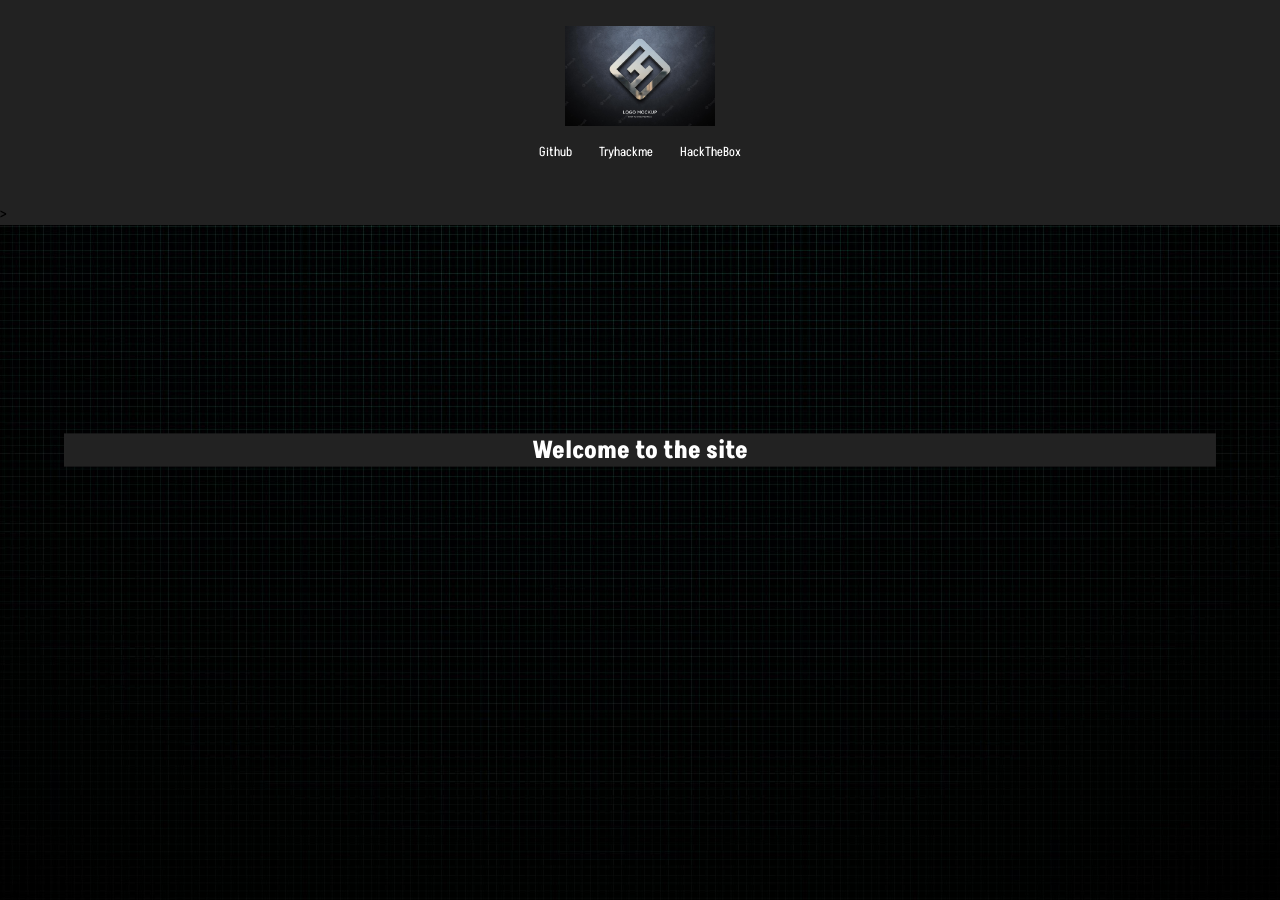
==== index.html @ 574c293b "Update index.html" ====
<!DOCTYPE html>
<html>
<head>
	<meta charset="utf-8">
	<meta name="viewport" content="width=device-width, initial-scale=1">
	<title>Foolishviper's site </title>
	<link rel="stylesheet" href="style.css">

	<link rel="preconnect" href="https://fonts.googleapis.com">
<link rel="preconnect" href="https://fonts.gstatic.com" crossorigin>
<link href="https://fonts.googleapis.com/css2?family=Akshar:wght@300;500&display=swap" rel="stylesheet">
</head>
<body>
	<section class="header">
		<nav>
			<a href="index.html"><img src="1.jpg"></a>
			<div class="nav-links">
				<ul>
		    <li><a href="https://github.com/foolishviper">Github</a></li>
	            <li><a href="https://tryhackme.com/p/quantumtunnel">Tryhackme</a></li>
	            <li><a href="https://app.hackthebox.com/profile/overview">HackTheBox</a></li> 	
				</ul>				
			</div>
		</nav>
	<div class="text-box"> 
		<h1>Welcome to the site </h1>
	</div>	
	<div class="Routerspace>
		<img src="RouterSpace.png" alt="Routerspace" < a href="Routerspace.pdf" Routerspace Walkthrough </a>>
	</div>

	</div>
	</section>
</body>
</html>
---- style.css ----
*{
	margin: 0; 
	padding: 0;
	font-family: 'Akshar', sans-serif;
	overflow: hidden;
	justify-content: center;
	align-items: center;
	flex-direction: column;
	background: #222;
}
.header{
	display: block;
	min-height: 100vh;
	width: 100%;
	background-image: url('2416004.jpg');
	background-size: cover;
	background-position: center;
	position: relative;

}
nav{
	display: flex;
	padding: 2% 6%;
	justify-content: space-between;
	align-items: center;
}
nav img{
	width: 150px;
}

.nav-links{
	flex: 1;
	text-align: right;
	
}
.nav-links ul li{
	list-style: none;
	display: inline-block;
	padding: 8px 12px;
	position: relative;
}
.nav-links ul li a {
	color: #fff;
	text-decoration: none;
	font-size: 13px;
}
.nav-links ul li::after{
	content: '';
	width: 0%;
	height: 2px;
	background: #f44336;
	display: block;
	margin: auto;
	transition: 0.5s;
}
.nav-links ul li:hover::after{
	width: 100%;
}
.text-box{
	width: 90%;
	color: #fff;
	position: absolute;
	top: 50%;
	left: 50%;
	transform: translate(-50%,-50%);
	text-align: center;
}
.Routerspace {
	width: 1%;
	height: 5%;
}
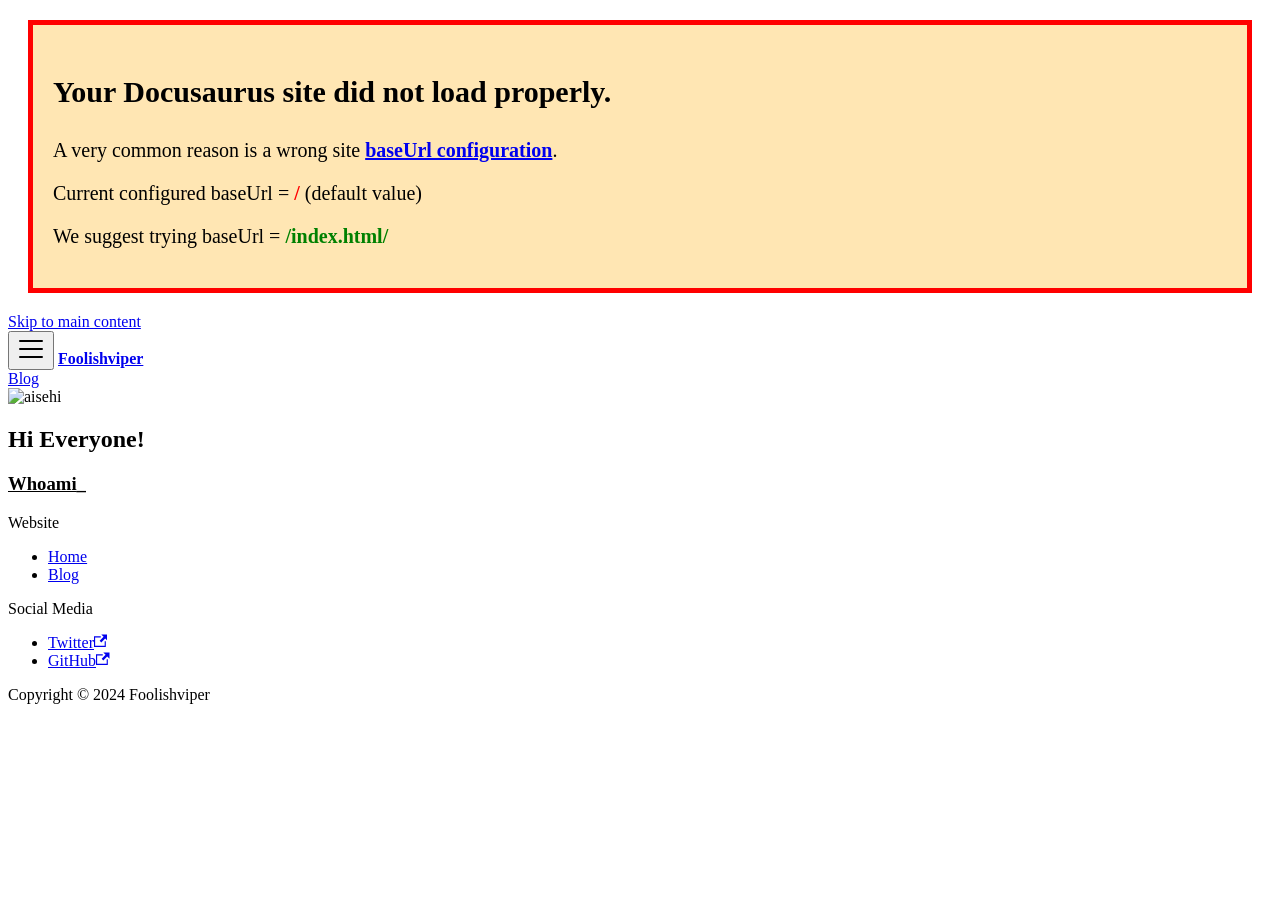
==== commit d7ea32d1: "Create index.html" ====
--- a/index.html
+++ b/index.html
@@ -1,35 +1,110 @@
 <!DOCTYPE html>
-<html>
+<html lang="en" dir="ltr" class="plugin-pages plugin-id-default" data-has-hydrated="false">
 <head>
-	<meta charset="utf-8">
-	<meta name="viewport" content="width=device-width, initial-scale=1">
-	<title>Foolishviper's site </title>
-	<link rel="stylesheet" href="style.css">
+<meta charset="UTF-8">
+<meta name="generator" content="Docusaurus v3.1.1">
+<title data-rh="true">Home | Foolishviper</title>
+<meta data-rh="true" name="viewport" content="width=device-width,initial-scale=1">
+<meta data-rh="true" name="twitter:card" content="summary_large_image">
+<meta data-rh="true" property="og:url" content="https://foolishviper.github.io/">
+<meta data-rh="true" property="og:locale" content="en">
+<meta data-rh="true" name="docusaurus_locale" content="en">
+<meta data-rh="true" name="docusaurus_tag" content="default">
+<meta data-rh="true" name="docsearch:language" content="en">
+<meta data-rh="true" name="docsearch:docusaurus_tag" content="default">
+<meta data-rh="true" property="og:title" content="Home | Foolishviper">
+<link data-rh="true" rel="icon" href="/favicon.ico">
+<link data-rh="true" rel="canonical" href="https://foolishviper.github.io">
+<link data-rh="true" rel="alternate" href="https://foolishviper.github.io/" hreflang="en">
+<link data-rh="true" rel="alternate" href="https://foolishviper.github.io" hreflang="x-default">
+<script data-rh="true">function insertBanner(){var n=document.createElement("div");n.id="__docusaurus-base-url-issue-banner-container";n.innerHTML='\n<div id="__docusaurus-base-url-issue-banner" style="border: thick solid red; background-color: rgb(255, 230, 179); margin: 20px; padding: 20px; font-size: 20px;">\n   <p style="font-weight: bold; font-size: 30px;">Your Docusaurus site did not load properly.</p>\n   <p>A very common reason is a wrong site <a href="https://docusaurus.io/docs/docusaurus.config.js/#baseUrl" style="font-weight: bold;">baseUrl configuration</a>.</p>\n   <p>Current configured baseUrl = <span style="font-weight: bold; color: red;">/</span>  (default value)</p>\n   <p>We suggest trying baseUrl = <span id="__docusaurus-base-url-issue-banner-suggestion-container" style="font-weight: bold; color: green;"></span></p>\n</div>\n',document.body.prepend(n);var e=document.getElementById("__docusaurus-base-url-issue-banner-suggestion-container"),s=window.location.pathname,o="/"===s.substr(-1)?s:s+"/";e.innerHTML=o}document.addEventListener("DOMContentLoaded",(function(){void 0===window.docusaurus&&insertBanner()}))</script><link rel="alternate" type="application/rss+xml" href="/blog/rss.xml" title="Foolishviper RSS Feed">
+<link rel="alternate" type="application/atom+xml" href="/blog/atom.xml" title="Foolishviper Atom Feed">
+<link rel="alternate" type="application/json" href="/blog/feed.json" title="Foolishviper JSON Feed">
+<link rel="icon" href="f.jpg">
+<link rel="manifest" href="/site.webmanifest">
+<meta name="theme-color" content="#ff5555">
+<meta name="twitter:card" content="@foolishviper">
+<meta name="twitter:description" content="Left blank until I get something cool to write">
+<meta name="twitter:image:src" content="/https://foolishviper.github.io/img/card_background.png">
+<link rel="stylesheet" href="/assets/css/styles.56c52e2d.css">
+<script src="/assets/js/runtime~main.2a64213a.js" defer="defer"></script>
+<script src="/assets/js/main.1bb27379.js" defer="defer"></script>
+<style>
+  .blinking-cursor {
+    animation: blink 1s infinite;
+  }
 
-	<link rel="preconnect" href="https://fonts.googleapis.com">
-<link rel="preconnect" href="https://fonts.gstatic.com" crossorigin>
-<link href="https://fonts.googleapis.com/css2?family=Akshar:wght@300;500&display=swap" rel="stylesheet">
+  @keyframes blink {
+    50% {
+      opacity: 0;
+    }
+  }
+</style>
 </head>
-<body>
-	<section class="header">
-		<nav>
-			<a href="index.html"><img src="1.jpg"></a>
-			<div class="nav-links">
-				<ul>
-		    <li><a href="https://github.com/foolishviper">Github</a></li>
-	            <li><a href="https://tryhackme.com/p/quantumtunnel">Tryhackme</a></li>
-	            <li><a href="https://app.hackthebox.com/profile/overview">HackTheBox</a></li> 	
-				</ul>				
-			</div>
-		</nav>
-	<div class="text-box"> 
-		<h1>Welcome to the site </h1>
-	</div>	
-	<div class="Routerspace>
-		<img src="RouterSpace.png" alt="Routerspace" < a href="Routerspace.pdf" Routerspace Walkthrough </a>>
-	</div>
-
-	</div>
-	</section>
+<body class="navigation-with-keyboard">
+<script>
+  !function(){function t(t){document.documentElement.setAttribute("data-theme",t)}var e=function(){try{return new URLSearchParams(window.location.search).get("docusaurus-theme")}catch(t){}}()||function(){try{return localStorage.getItem("theme")}catch(t){}}();t(null!==e?e:"dark")}(),function(){try{const c=new URLSearchParams(window.location.search).entries();for(var[t,e]of c)if(t.startsWith("docusaurus-data-")){var a=t.replace("docusaurus-data-","data-");document.documentElement.setAttribute(a,e)}}catch(t){}}()</script>
+<div id="__docusaurus">
+  <div role="region" aria-label="Skip to main content">
+    <a class="skipToContent_fXgn" href="#__docusaurus_skipToContent_fallback">Skip to main content</a>
+  </div>
+  <nav aria-label="Main" class="navbar navbar--fixed-top">
+    <div class="navbar__inner">
+      <div class="navbar__items">
+        <button aria-label="Toggle navigation bar" aria-expanded="false" class="navbar__toggle clean-btn" type="button">
+          <svg width="30" height="30" viewBox="0 0 30 30" aria-hidden="true">
+            <path stroke="currentColor" stroke-linecap="round" stroke-miterlimit="10" stroke-width="2" d="M4 7h22M4 15h22M4 23h22"></path>
+          </svg>
+        </button>
+        <a class="navbar__brand" href="/">
+          <b class="navbar__title text--truncate">Foolishviper</b>
+        </a>
+      </div>
+      <div class="navbar__items navbar__items--right">
+        <a class="navbar__item navbar__link" href="/blog">Blog</a>
+        <div class="navbarSearchContainer_Bca1"></div>
+      </div>
+    </div>
+    <div role="presentation" class="navbar-sidebar__backdrop"></div>
+  </nav>
+  <div id="__docusaurus_skipToContent_fallback" class="main-wrapper mainWrapper_z2l0">
+    <main>
+      <section class="me_EbIP">
+        <div class="info_B8iB">
+          <img class="avatar_lNHm" src="f.jpg" alt="aisehi">
+          <h1 class="title_GqtP">Hi Everyone!</h1>
+         <h3><a href= "/whoami"<span id="typeWriter" style="color:var(--ifm-color-primary)">Whoami<span class="blinking-cursor">_</span></span></a></h3>
+        </div>
+      </section>
+    </main>
+  </div>
+  <footer class="footer">
+    <div class="container container-fluid">
+      <div class="row footer__links">
+        <div class="col footer__col">
+          <div class="footer__title">Website</div>
+          <ul class="footer__items clean-list">
+            <li class="footer__item"><a class="footer__link-item" href="/">Home</a></li>
+            <li class="footer__item"><a class="footer__link-item" href="/blog">Blog</a></li>
+            </ul>
+        </div>
+        <div class="col footer__col">
+          <div class="footer__title">Social Media</div>
+          <ul class="footer__items clean-list">
+            <li class="footer__item">
+              <a target="_blank" rel="noopener noreferrer" class="footer__link-item" href="#">Twitter<svg width="13.5" height="13.5" aria-hidden="true" viewBox="0 0 24 24" class="iconExternalLink_nPIU"><path fill="currentColor" d="M21 13v10h-21v-19h12v2h-10v15h17v-8h2zm3-12h-10.988l4.035 4-6.977 7.07 2.828 2.828 6.977-7.07 4.125 4.172v-11z"></path></svg></a>
+            </li>
+            <li class="footer__item">
+              <a href="https://github.com/Foolishviper" target="_blank" rel="noopener noreferrer" class="footer__link-item">GitHub<svg width="13.5" height="13.5" aria-hidden="true" viewBox="0 0 24 24" class="iconExternalLink_nPIU"><path fill="currentColor" d="M21 13v10h-21v-19h12v2h-10v15h17v-8h2zm3-12h-10.988l4.035 4-6.977 7.07 2.828 2.828 6.977-7.07 4.125 4.172v-11z"></path></svg></a>
+            </li>
+          </ul>
+        </div>
+      </div>
+      <div class="footer__bottom text--center">
+        <div class="footer__copyright">Copyright © 2024 Foolishviper</div>
+      </div>
+    </div>
+  </footer>
+</div>
 </body>
 </html>
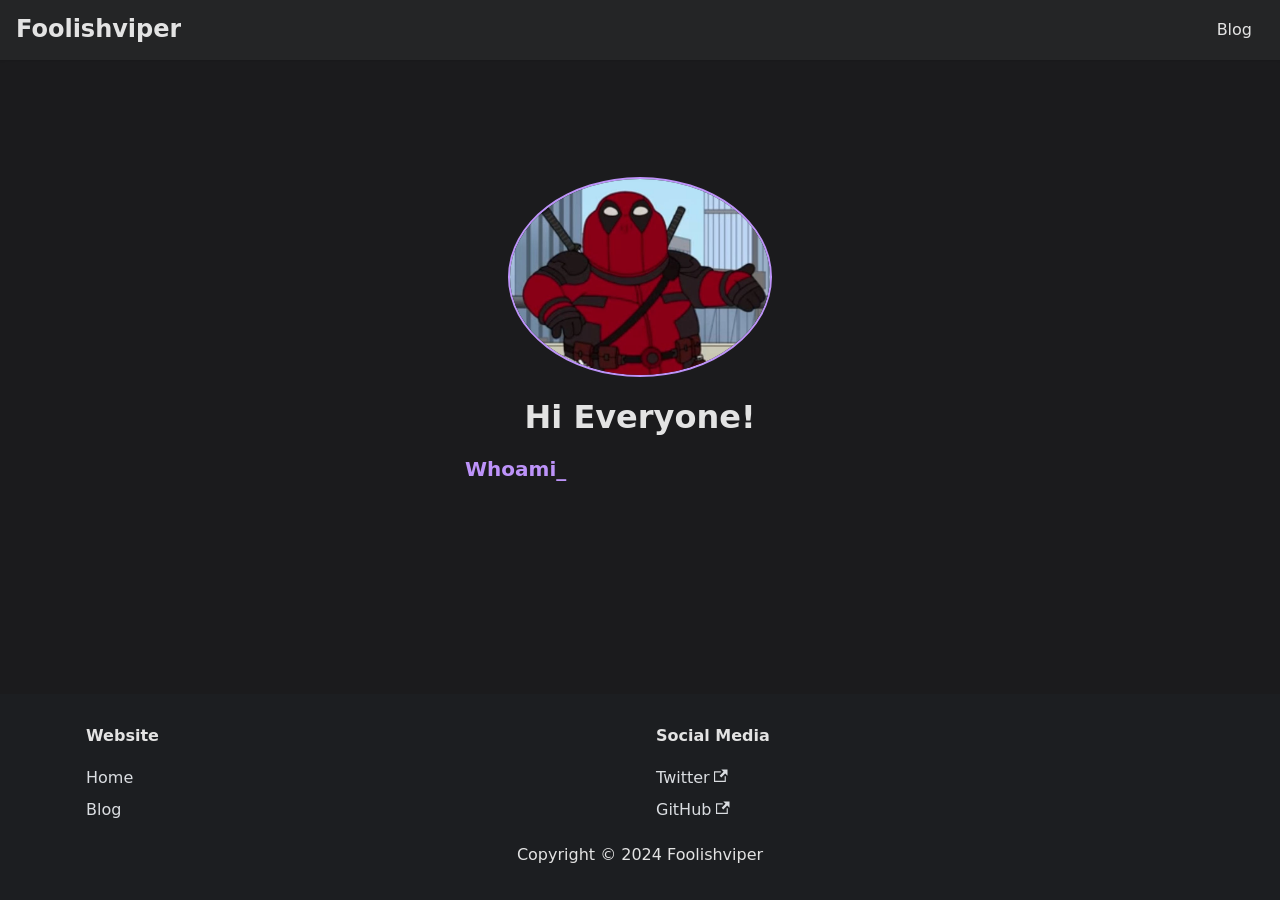
==== commit e9e7e2ae: "Update index.html" ====
--- a/index.html
+++ b/index.html
@@ -61,7 +61,7 @@
         </a>
       </div>
       <div class="navbar__items navbar__items--right">
-        <a class="navbar__item navbar__link" href="/blog">Blog</a>
+        <a class="navbar__item navbar__link" href="/blogs">Blog</a>
         <div class="navbarSearchContainer_Bca1"></div>
       </div>
     </div>
--- a/assets/css/styles.56c52e2d.css
+++ b/assets/css/styles.56c52e2d.css
@@ -0,0 +1 @@
+.col,.container{padding:0 var(--ifm-spacing-horizontal);width:100%}.markdown>h2,.markdown>h3,.markdown>h4,.markdown>h5,.markdown>h6{margin-bottom:calc(var(--ifm-heading-vertical-rhythm-bottom)*var(--ifm-leading))}.markdown li,body{word-wrap:break-word}body,ol ol,ol ul,ul ol,ul ul{margin:0}pre,table{overflow:auto}blockquote,pre{margin:0 0 var(--ifm-spacing-vertical)}.breadcrumbs__link,.button{transition-timing-function:var(--ifm-transition-timing-default)}.button,code{vertical-align:middle}.button--outline.button--active,.button--outline:active,.button--outline:hover,:root{--ifm-button-color:var(--ifm-font-color-base-inverse)}.menu__link:hover,a{transition:color var(--ifm-transition-fast) var(--ifm-transition-timing-default)}.navbar--dark,:root{--ifm-navbar-link-hover-color:var(--ifm-color-primary)}.menu,.navbar-sidebar{overflow-x:hidden}:root,html[data-theme=dark]{--ifm-color-emphasis-500:var(--ifm-color-gray-500)}.toggleButton_gllP,html{-webkit-tap-highlight-color:transparent}.clean-list,.containsTaskList_mC6p,.details_lb9f>summary,.dropdown__menu,.menu__list{list-style:none}:root{--ifm-color-scheme:light;--ifm-dark-value:10%;--ifm-darker-value:15%;--ifm-darkest-value:30%;--ifm-light-value:15%;--ifm-lighter-value:30%;--ifm-lightest-value:50%;--ifm-contrast-background-value:90%;--ifm-contrast-foreground-value:70%;--ifm-contrast-background-dark-value:70%;--ifm-contrast-foreground-dark-value:90%;--ifm-color-primary:#3578e5;--ifm-color-secondary:#ebedf0;--ifm-color-success:#00a400;--ifm-color-info:#54c7ec;--ifm-color-warning:#ffba00;--ifm-color-danger:#fa383e;--ifm-color-primary-dark:#306cce;--ifm-color-primary-darker:#2d66c3;--ifm-color-primary-darkest:#2554a0;--ifm-color-primary-light:#538ce9;--ifm-color-primary-lighter:#72a1ed;--ifm-color-primary-lightest:#9abcf2;--ifm-color-primary-contrast-background:#ebf2fc;--ifm-color-primary-contrast-foreground:#102445;--ifm-color-secondary-dark:#d4d5d8;--ifm-color-secondary-darker:#c8c9cc;--ifm-color-secondary-darkest:#a4a6a8;--ifm-color-secondary-light:#eef0f2;--ifm-color-secondary-lighter:#f1f2f5;--ifm-color-secondary-lightest:#f5f6f8;--ifm-color-secondary-contrast-background:#fdfdfe;--ifm-color-secondary-contrast-foreground:#474748;--ifm-color-success-dark:#009400;--ifm-color-success-darker:#008b00;--ifm-color-success-darkest:#007300;--ifm-color-success-light:#26b226;--ifm-color-success-lighter:#4dbf4d;--ifm-color-success-lightest:#80d280;--ifm-color-success-contrast-background:#e6f6e6;--ifm-color-success-contrast-foreground:#003100;--ifm-color-info-dark:#4cb3d4;--ifm-color-info-darker:#47a9c9;--ifm-color-info-darkest:#3b8ba5;--ifm-color-info-light:#6ecfef;--ifm-color-info-lighter:#87d8f2;--ifm-color-info-lightest:#aae3f6;--ifm-color-info-contrast-background:#eef9fd;--ifm-color-info-contrast-foreground:#193c47;--ifm-color-warning-dark:#e6a700;--ifm-color-warning-darker:#d99e00;--ifm-color-warning-darkest:#b38200;--ifm-color-warning-light:#ffc426;--ifm-color-warning-lighter:#ffcf4d;--ifm-color-warning-lightest:#ffdd80;--ifm-color-warning-contrast-background:#fff8e6;--ifm-color-warning-contrast-foreground:#4d3800;--ifm-color-danger-dark:#e13238;--ifm-color-danger-darker:#d53035;--ifm-color-danger-darkest:#af272b;--ifm-color-danger-light:#fb565b;--ifm-color-danger-lighter:#fb7478;--ifm-color-danger-lightest:#fd9c9f;--ifm-color-danger-contrast-background:#ffebec;--ifm-color-danger-contrast-foreground:#4b1113;--ifm-color-white:#fff;--ifm-color-black:#000;--ifm-color-gray-0:var(--ifm-color-white);--ifm-color-gray-100:#f5f6f7;--ifm-color-gray-200:#ebedf0;--ifm-color-gray-300:#dadde1;--ifm-color-gray-400:#ccd0d5;--ifm-color-gray-500:#bec3c9;--ifm-color-gray-600:#8d949e;--ifm-color-gray-700:#606770;--ifm-color-gray-800:#444950;--ifm-color-gray-900:#1c1e21;--ifm-color-gray-1000:var(--ifm-color-black);--ifm-color-emphasis-0:var(--ifm-color-gray-0);--ifm-color-emphasis-100:var(--ifm-color-gray-100);--ifm-color-emphasis-200:var(--ifm-color-gray-200);--ifm-color-emphasis-300:var(--ifm-color-gray-300);--ifm-color-emphasis-400:var(--ifm-color-gray-400);--ifm-color-emphasis-600:var(--ifm-color-gray-600);--ifm-color-emphasis-700:var(--ifm-color-gray-700);--ifm-color-emphasis-800:var(--ifm-color-gray-800);--ifm-color-emphasis-900:var(--ifm-color-gray-900);--ifm-color-emphasis-1000:var(--ifm-color-gray-1000);--ifm-color-content:var(--ifm-color-emphasis-900);--ifm-color-content-inverse:var(--ifm-color-emphasis-0);--ifm-color-content-secondary:#525860;--ifm-background-color:#0000;--ifm-background-surface-color:var(--ifm-color-content-inverse);--ifm-global-border-width:1px;--ifm-global-radius:0.4rem;--ifm-hover-overlay:#0000000d;--ifm-font-color-base:var(--ifm-color-content);--ifm-font-color-base-inverse:var(--ifm-color-content-inverse);--ifm-font-color-secondary:var(--ifm-color-content-secondary);--ifm-font-family-base:system-ui,-apple-system,Segoe UI,Roboto,Ubuntu,Cantarell,Noto Sans,sans-serif,BlinkMacSystemFont,"Segoe UI",Helvetica,Arial,sans-serif,"Apple Color Emoji","Segoe UI Emoji","Segoe UI Symbol";--ifm-font-family-monospace:SFMono-Regular,Menlo,Monaco,Consolas,"Liberation Mono","Courier New",monospace;--ifm-font-size-base:100%;--ifm-font-weight-light:300;--ifm-font-weight-normal:400;--ifm-font-weight-semibold:500;--ifm-font-weight-bold:700;--ifm-font-weight-base:var(--ifm-font-weight-normal);--ifm-line-height-base:1.65;--ifm-global-spacing:1rem;--ifm-spacing-vertical:var(--ifm-global-spacing);--ifm-spacing-horizontal:var(--ifm-global-spacing);--ifm-transition-fast:200ms;--ifm-transition-slow:400ms;--ifm-transition-timing-default:cubic-bezier(0.08,0.52,0.52,1);--ifm-global-shadow-lw:0 1px 2px 0 #0000001a;--ifm-global-shadow-md:0 5px 40px #0003;--ifm-global-shadow-tl:0 12px 28px 0 #0003,0 2px 4px 0 #0000001a;--ifm-z-index-dropdown:100;--ifm-z-index-fixed:200;--ifm-z-index-overlay:400;--ifm-container-width:1140px;--ifm-container-width-xl:1320px;--ifm-code-background:#f6f7f8;--ifm-code-border-radius:var(--ifm-global-radius);--ifm-code-font-size:90%;--ifm-code-padding-horizontal:0.1rem;--ifm-code-padding-vertical:0.1rem;--ifm-pre-background:var(--ifm-code-background);--ifm-pre-border-radius:var(--ifm-code-border-radius);--ifm-pre-color:inherit;--ifm-pre-line-height:1.45;--ifm-pre-padding:1rem;--ifm-heading-color:inherit;--ifm-heading-margin-top:0;--ifm-heading-margin-bottom:var(--ifm-spacing-vertical);--ifm-heading-font-family:var(--ifm-font-family-base);--ifm-heading-font-weight:var(--ifm-font-weight-bold);--ifm-heading-line-height:1.25;--ifm-h1-font-size:2rem;--ifm-h2-font-size:1.5rem;--ifm-h3-font-size:1.25rem;--ifm-h4-font-size:1rem;--ifm-h5-font-size:0.875rem;--ifm-h6-font-size:0.85rem;--ifm-image-alignment-padding:1.25rem;--ifm-leading-desktop:1.25;--ifm-leading:calc(var(--ifm-leading-desktop)*1rem);--ifm-list-left-padding:2rem;--ifm-list-margin:1rem;--ifm-list-item-margin:0.25rem;--ifm-list-paragraph-margin:1rem;--ifm-table-cell-padding:0.75rem;--ifm-table-background:#0000;--ifm-table-stripe-background:#00000008;--ifm-table-border-width:1px;--ifm-table-border-color:var(--ifm-color-emphasis-300);--ifm-table-head-background:inherit;--ifm-table-head-color:inherit;--ifm-table-head-font-weight:var(--ifm-font-weight-bold);--ifm-table-cell-color:inherit;--ifm-link-color:var(--ifm-color-primary);--ifm-link-decoration:none;--ifm-link-hover-color:var(--ifm-link-color);--ifm-link-hover-decoration:underline;--ifm-paragraph-margin-bottom:var(--ifm-leading);--ifm-blockquote-font-size:var(--ifm-font-size-base);--ifm-blockquote-border-left-width:2px;--ifm-blockquote-padding-horizontal:var(--ifm-spacing-horizontal);--ifm-blockquote-padding-vertical:0;--ifm-blockquote-shadow:none;--ifm-blockquote-color:var(--ifm-color-emphasis-800);--ifm-blockquote-border-color:var(--ifm-color-emphasis-300);--ifm-hr-background-color:var(--ifm-color-emphasis-500);--ifm-hr-height:1px;--ifm-hr-margin-vertical:1.5rem;--ifm-scrollbar-size:7px;--ifm-scrollbar-track-background-color:#f1f1f1;--ifm-scrollbar-thumb-background-color:silver;--ifm-scrollbar-thumb-hover-background-color:#a7a7a7;--ifm-alert-background-color:inherit;--ifm-alert-border-color:inherit;--ifm-alert-border-radius:var(--ifm-global-radius);--ifm-alert-border-width:0px;--ifm-alert-border-left-width:5px;--ifm-alert-color:var(--ifm-font-color-base);--ifm-alert-padding-horizontal:var(--ifm-spacing-horizontal);--ifm-alert-padding-vertical:var(--ifm-spacing-vertical);--ifm-alert-shadow:var(--ifm-global-shadow-lw);--ifm-avatar-intro-margin:1rem;--ifm-avatar-intro-alignment:inherit;--ifm-avatar-photo-size:3rem;--ifm-badge-background-color:inherit;--ifm-badge-border-color:inherit;--ifm-badge-border-radius:var(--ifm-global-radius);--ifm-badge-border-width:var(--ifm-global-border-width);--ifm-badge-color:var(--ifm-color-white);--ifm-badge-padding-horizontal:calc(var(--ifm-spacing-horizontal)*0.5);--ifm-badge-padding-vertical:calc(var(--ifm-spacing-vertical)*0.25);--ifm-breadcrumb-border-radius:1.5rem;--ifm-breadcrumb-spacing:0.5rem;--ifm-breadcrumb-color-active:var(--ifm-color-primary);--ifm-breadcrumb-item-background-active:var(--ifm-hover-overlay);--ifm-breadcrumb-padding-horizontal:0.8rem;--ifm-breadcrumb-padding-vertical:0.4rem;--ifm-breadcrumb-size-multiplier:1;--ifm-breadcrumb-separator:url('data:image/svg+xml;utf8,<svg xmlns="http://www.w3.org/2000/svg" x="0px" y="0px" viewBox="0 0 256 256"><g><g><polygon points="79.093,0 48.907,30.187 146.72,128 48.907,225.813 79.093,256 207.093,128"/></g></g><g></g><g></g><g></g><g></g><g></g><g></g><g></g><g></g><g></g><g></g><g></g><g></g><g></g><g></g><g></g></svg>');--ifm-breadcrumb-separator-filter:none;--ifm-breadcrumb-separator-size:0.5rem;--ifm-breadcrumb-separator-size-multiplier:1.25;--ifm-button-background-color:inherit;--ifm-button-border-color:var(--ifm-button-background-color);--ifm-button-border-width:var(--ifm-global-border-width);--ifm-button-font-weight:var(--ifm-font-weight-bold);--ifm-button-padding-horizontal:1.5rem;--ifm-button-padding-vertical:0.375rem;--ifm-button-size-multiplier:1;--ifm-button-transition-duration:var(--ifm-transition-fast);--ifm-button-border-radius:calc(var(--ifm-global-radius)*var(--ifm-button-size-multiplier));--ifm-button-group-spacing:2px;--ifm-card-background-color:var(--ifm-background-surface-color);--ifm-card-border-radius:calc(var(--ifm-global-radius)*2);--ifm-card-horizontal-spacing:var(--ifm-global-spacing);--ifm-card-vertical-spacing:var(--ifm-global-spacing);--ifm-toc-border-color:var(--ifm-color-emphasis-300);--ifm-toc-link-color:var(--ifm-color-content-secondary);--ifm-toc-padding-vertical:0.5rem;--ifm-toc-padding-horizontal:0.5rem;--ifm-dropdown-background-color:var(--ifm-background-surface-color);--ifm-dropdown-font-weight:var(--ifm-font-weight-semibold);--ifm-dropdown-link-color:var(--ifm-font-color-base);--ifm-dropdown-hover-background-color:var(--ifm-hover-overlay);--ifm-footer-background-color:var(--ifm-color-emphasis-100);--ifm-footer-color:inherit;--ifm-footer-link-color:var(--ifm-color-emphasis-700);--ifm-footer-link-hover-color:var(--ifm-color-primary);--ifm-footer-link-horizontal-spacing:0.5rem;--ifm-footer-padding-horizontal:calc(var(--ifm-spacing-horizontal)*2);--ifm-footer-padding-vertical:calc(var(--ifm-spacing-vertical)*2);--ifm-footer-title-color:inherit;--ifm-footer-logo-max-width:min(30rem,90vw);--ifm-hero-background-color:var(--ifm-background-surface-color);--ifm-hero-text-color:var(--ifm-color-emphasis-800);--ifm-menu-color:var(--ifm-color-emphasis-700);--ifm-menu-color-active:var(--ifm-color-primary);--ifm-menu-color-background-active:var(--ifm-hover-overlay);--ifm-menu-color-background-hover:var(--ifm-hover-overlay);--ifm-menu-link-padding-horizontal:0.75rem;--ifm-menu-link-padding-vertical:0.375rem;--ifm-menu-link-sublist-icon:url('data:image/svg+xml;utf8,<svg xmlns="http://www.w3.org/2000/svg" width="16px" height="16px" viewBox="0 0 24 24"><path fill="rgba(0,0,0,0.5)" d="M7.41 15.41L12 10.83l4.59 4.58L18 14l-6-6-6 6z"></path></svg>');--ifm-menu-link-sublist-icon-filter:none;--ifm-navbar-background-color:var(--ifm-background-surface-color);--ifm-navbar-height:3.75rem;--ifm-navbar-item-padding-horizontal:0.75rem;--ifm-navbar-item-padding-vertical:0.25rem;--ifm-navbar-link-color:var(--ifm-font-color-base);--ifm-navbar-link-active-color:var(--ifm-link-color);--ifm-navbar-padding-horizontal:var(--ifm-spacing-horizontal);--ifm-navbar-padding-vertical:calc(var(--ifm-spacing-vertical)*0.5);--ifm-navbar-shadow:var(--ifm-global-shadow-lw);--ifm-navbar-search-input-background-color:var(--ifm-color-emphasis-200);--ifm-navbar-search-input-color:var(--ifm-color-emphasis-800);--ifm-navbar-search-input-placeholder-color:var(--ifm-color-emphasis-500);--ifm-navbar-search-input-icon:url('data:image/svg+xml;utf8,<svg fill="currentColor" xmlns="http://www.w3.org/2000/svg" viewBox="0 0 16 16" height="16px" width="16px"><path d="M6.02945,10.20327a4.17382,4.17382,0,1,1,4.17382-4.17382A4.15609,4.15609,0,0,1,6.02945,10.20327Zm9.69195,4.2199L10.8989,9.59979A5.88021,5.88021,0,0,0,12.058,6.02856,6.00467,6.00467,0,1,0,9.59979,10.8989l4.82338,4.82338a.89729.89729,0,0,0,1.29912,0,.89749.89749,0,0,0-.00087-1.29909Z" /></svg>');--ifm-navbar-sidebar-width:83vw;--ifm-pagination-border-radius:var(--ifm-global-radius);--ifm-pagination-color-active:var(--ifm-color-primary);--ifm-pagination-font-size:1rem;--ifm-pagination-item-active-background:var(--ifm-hover-overlay);--ifm-pagination-page-spacing:0.2em;--ifm-pagination-padding-horizontal:calc(var(--ifm-spacing-horizontal)*1);--ifm-pagination-padding-vertical:calc(var(--ifm-spacing-vertical)*0.25);--ifm-pagination-nav-border-radius:var(--ifm-global-radius);--ifm-pagination-nav-color-hover:var(--ifm-color-primary);--ifm-pills-color-active:var(--ifm-color-primary);--ifm-pills-color-background-active:var(--ifm-hover-overlay);--ifm-pills-spacing:0.125rem;--ifm-tabs-color:var(--ifm-font-color-secondary);--ifm-tabs-color-active:var(--ifm-color-primary);--ifm-tabs-color-active-border:var(--ifm-tabs-color-active);--ifm-tabs-padding-horizontal:1rem;--ifm-tabs-padding-vertical:1rem;--docusaurus-progress-bar-color:var(--ifm-color-primary);--ifm-color-primary:#bd93f9;--ifm-color-primary-dark:#d44444;--ifm-color-primary-darker:#b63d3d;--ifm-color-primary-darkest:#8f3131;--ifm-color-primary-light:#fc6e6e;--ifm-color-primary-lighter:#ff7e7e;--ifm-color-primary-lightest:#ffacac;--ifm-code-font-size:95%;--docusaurus-announcement-bar-height:auto;--docusaurus-tag-list-border:var(--ifm-color-emphasis-300)}.badge--danger,.badge--info,.badge--primary,.badge--secondary,.badge--success,.badge--warning{--ifm-badge-border-color:var(--ifm-badge-background-color)}.button--link,.button--outline{--ifm-button-background-color:#0000}*{box-sizing:border-box}html{-webkit-font-smoothing:antialiased;-webkit-text-size-adjust:100%;text-size-adjust:100%;background-color:var(--ifm-background-color);color:var(--ifm-font-color-base);color-scheme:var(--ifm-color-scheme);font:var(--ifm-font-size-base)/var(--ifm-line-height-base) var(--ifm-font-family-base);text-rendering:optimizelegibility}iframe{border:0;color-scheme:auto}.container{margin:0 auto;max-width:var(--ifm-container-width)}.container--fluid{max-width:inherit}.row{display:flex;flex-wrap:wrap;margin:0 calc(var(--ifm-spacing-horizontal)*-1)}.margin-bottom--none,.margin-vert--none,.markdown>:last-child{margin-bottom:0!important}.margin-top--none,.margin-vert--none{margin-top:0!important}.row--no-gutters{margin-left:0;margin-right:0}.margin-horiz--none,.margin-right--none{margin-right:0!important}.row--no-gutters>.col{padding-left:0;padding-right:0}.row--align-top{align-items:flex-start}.row--align-bottom{align-items:flex-end}.row--align-center{align-items:center}.row--align-stretch{align-items:stretch}.row--align-baseline{align-items:baseline}.col{--ifm-col-width:100%;flex:1 0;margin-left:0;max-width:var(--ifm-col-width)}.padding-bottom--none,.padding-vert--none{padding-bottom:0!important}.padding-top--none,.padding-vert--none{padding-top:0!important}.padding-horiz--none,.padding-left--none{padding-left:0!important}.padding-horiz--none,.padding-right--none{padding-right:0!important}.col[class*=col--]{flex:0 0 var(--ifm-col-width)}.col--1{--ifm-col-width:8.33333%}.col--offset-1{margin-left:8.33333%}.col--2{--ifm-col-width:16.66667%}.col--offset-2{margin-left:16.66667%}.col--3{--ifm-col-width:25%}.col--offset-3{margin-left:25%}.col--4{--ifm-col-width:33.33333%}.col--offset-4{margin-left:33.33333%}.col--5{--ifm-col-width:41.66667%}.col--offset-5{margin-left:41.66667%}.col--6{--ifm-col-width:50%}.col--offset-6{margin-left:50%}.col--7{--ifm-col-width:58.33333%}.col--offset-7{margin-left:58.33333%}.col--8{--ifm-col-width:66.66667%}.col--offset-8{margin-left:66.66667%}.col--9{--ifm-col-width:75%}.col--offset-9{margin-left:75%}.col--10{--ifm-col-width:83.33333%}.col--offset-10{margin-left:83.33333%}.col--11{--ifm-col-width:91.66667%}.col--offset-11{margin-left:91.66667%}.col--12{--ifm-col-width:100%}.col--offset-12{margin-left:100%}.margin-horiz--none,.margin-left--none{margin-left:0!important}.margin--none{margin:0!important}.margin-bottom--xs,.margin-vert--xs{margin-bottom:.25rem!important}.margin-top--xs,.margin-vert--xs{margin-top:.25rem!important}.margin-horiz--xs,.margin-left--xs{margin-left:.25rem!important}.margin-horiz--xs,.margin-right--xs{margin-right:.25rem!important}.margin--xs{margin:.25rem!important}.margin-bottom--sm,.margin-vert--sm{margin-bottom:.5rem!important}.margin-top--sm,.margin-vert--sm{margin-top:.5rem!important}.margin-horiz--sm,.margin-left--sm{margin-left:.5rem!important}.margin-horiz--sm,.margin-right--sm{margin-right:.5rem!important}.margin--sm{margin:.5rem!important}.margin-bottom--md,.margin-vert--md{margin-bottom:1rem!important}.margin-top--md,.margin-vert--md{margin-top:1rem!important}.margin-horiz--md,.margin-left--md{margin-left:1rem!important}.margin-horiz--md,.margin-right--md{margin-right:1rem!important}.margin--md{margin:1rem!important}.margin-bottom--lg,.margin-vert--lg{margin-bottom:2rem!important}.margin-top--lg,.margin-vert--lg{margin-top:2rem!important}.margin-horiz--lg,.margin-left--lg{margin-left:2rem!important}.margin-horiz--lg,.margin-right--lg{margin-right:2rem!important}.margin--lg{margin:2rem!important}.margin-bottom--xl,.margin-vert--xl{margin-bottom:5rem!important}.margin-top--xl,.margin-vert--xl{margin-top:5rem!important}.margin-horiz--xl,.margin-left--xl{margin-left:5rem!important}.margin-horiz--xl,.margin-right--xl{margin-right:5rem!important}.margin--xl{margin:5rem!important}.padding--none{padding:0!important}.padding-bottom--xs,.padding-vert--xs{padding-bottom:.25rem!important}.padding-top--xs,.padding-vert--xs{padding-top:.25rem!important}.padding-horiz--xs,.padding-left--xs{padding-left:.25rem!important}.padding-horiz--xs,.padding-right--xs{padding-right:.25rem!important}.padding--xs{padding:.25rem!important}.padding-bottom--sm,.padding-vert--sm{padding-bottom:.5rem!important}.padding-top--sm,.padding-vert--sm{padding-top:.5rem!important}.padding-horiz--sm,.padding-left--sm{padding-left:.5rem!important}.padding-horiz--sm,.padding-right--sm{padding-right:.5rem!important}.padding--sm{padding:.5rem!important}.padding-bottom--md,.padding-vert--md{padding-bottom:1rem!important}.padding-top--md,.padding-vert--md{padding-top:1rem!important}.padding-horiz--md,.padding-left--md{padding-left:1rem!important}.padding-horiz--md,.padding-right--md{padding-right:1rem!important}.padding--md{padding:1rem!important}.padding-bottom--lg,.padding-vert--lg{padding-bottom:2rem!important}.padding-top--lg,.padding-vert--lg{padding-top:2rem!important}.padding-horiz--lg,.padding-left--lg{padding-left:2rem!important}.padding-horiz--lg,.padding-right--lg{padding-right:2rem!important}.padding--lg{padding:2rem!important}.padding-bottom--xl,.padding-vert--xl{padding-bottom:5rem!important}.padding-top--xl,.padding-vert--xl{padding-top:5rem!important}.padding-horiz--xl,.padding-left--xl{padding-left:5rem!important}.padding-horiz--xl,.padding-right--xl{padding-right:5rem!important}.padding--xl{padding:5rem!important}code{background-color:var(--ifm-code-background);border:.1rem solid #0000001a;border-radius:var(--ifm-code-border-radius);font-family:var(--ifm-font-family-monospace);font-size:var(--ifm-code-font-size);padding:var(--ifm-code-padding-vertical) var(--ifm-code-padding-horizontal)}a code{color:inherit}pre{background-color:var(--ifm-pre-background);border-radius:var(--ifm-pre-border-radius);color:var(--ifm-pre-color);font:var(--ifm-code-font-size)/var(--ifm-pre-line-height) var(--ifm-font-family-monospace);padding:var(--ifm-pre-padding)}pre code{background-color:initial;border:none;font-size:100%;line-height:inherit;padding:0}kbd{background-color:var(--ifm-color-emphasis-0);border:1px solid var(--ifm-color-emphasis-400);border-radius:.2rem;box-shadow:inset 0 -1px 0 var(--ifm-color-emphasis-400);color:var(--ifm-color-emphasis-800);font:80% var(--ifm-font-family-monospace);padding:.15rem .3rem}h1,h2,h3,h4,h5,h6{color:var(--ifm-heading-color);font-family:var(--ifm-heading-font-family);font-weight:var(--ifm-heading-font-weight);line-height:var(--ifm-heading-line-height);margin:var(--ifm-heading-margin-top) 0 var(--ifm-heading-margin-bottom) 0}h1{font-size:var(--ifm-h1-font-size)}h2{font-size:var(--ifm-h2-font-size)}h3{font-size:var(--ifm-h3-font-size)}h4{font-size:var(--ifm-h4-font-size)}h5{font-size:var(--ifm-h5-font-size)}h6{font-size:var(--ifm-h6-font-size)}img{max-width:100%}img[align=right]{padding-left:var(--image-alignment-padding)}img[align=left]{padding-right:var(--image-alignment-padding)}.markdown{--ifm-h1-vertical-rhythm-top:3;--ifm-h2-vertical-rhythm-top:2;--ifm-h3-vertical-rhythm-top:1.5;--ifm-heading-vertical-rhythm-top:1.25;--ifm-h1-vertical-rhythm-bottom:1.25;--ifm-heading-vertical-rhythm-bottom:1}.markdown:after,.markdown:before{content:"";display:table}.markdown:after{clear:both}.markdown h1:first-child{--ifm-h1-font-size:3rem;margin-bottom:calc(var(--ifm-h1-vertical-rhythm-bottom)*var(--ifm-leading))}.markdown>h2{--ifm-h2-font-size:2rem;margin-top:calc(var(--ifm-h2-vertical-rhythm-top)*var(--ifm-leading))}.markdown>h3{--ifm-h3-font-size:1.5rem;margin-top:calc(var(--ifm-h3-vertical-rhythm-top)*var(--ifm-leading))}.markdown>h4,.markdown>h5,.markdown>h6{margin-top:calc(var(--ifm-heading-vertical-rhythm-top)*var(--ifm-leading))}.markdown>p,.markdown>pre,.markdown>ul{margin-bottom:var(--ifm-leading)}.markdown li>p{margin-top:var(--ifm-list-paragraph-margin)}.markdown li+li{margin-top:var(--ifm-list-item-margin)}ol,ul{margin:0 0 var(--ifm-list-margin);padding-left:var(--ifm-list-left-padding)}ol ol,ul ol{list-style-type:lower-roman}ol ol ol,ol ul ol,ul ol ol,ul ul ol{list-style-type:lower-alpha}table{border-collapse:collapse;display:block;margin-bottom:var(--ifm-spacing-vertical)}table thead tr{border-bottom:2px solid var(--ifm-table-border-color)}table thead,table tr:nth-child(2n){background-color:var(--ifm-table-stripe-background)}table tr{background-color:var(--ifm-table-background);border-top:var(--ifm-table-border-width) solid var(--ifm-table-border-color)}table td,table th{border:var(--ifm-table-border-width) solid var(--ifm-table-border-color);padding:var(--ifm-table-cell-padding)}table th{background-color:var(--ifm-table-head-background);color:var(--ifm-table-head-color);font-weight:var(--ifm-table-head-font-weight)}table td{color:var(--ifm-table-cell-color)}strong{font-weight:var(--ifm-font-weight-bold)}a{color:var(--ifm-link-color);text-decoration:var(--ifm-link-decoration)}a:hover{color:var(--ifm-link-hover-color);text-decoration:var(--ifm-link-hover-decoration)}.button:hover,.text--no-decoration,.text--no-decoration:hover,a:not([href]){text-decoration:none}p{margin:0 0 var(--ifm-paragraph-margin-bottom)}blockquote{border-left:var(--ifm-blockquote-border-left-width) solid var(--ifm-blockquote-border-color);box-shadow:var(--ifm-blockquote-shadow);color:var(--ifm-blockquote-color);font-size:var(--ifm-blockquote-font-size);padding:var(--ifm-blockquote-padding-vertical) var(--ifm-blockquote-padding-horizontal)}blockquote>:first-child{margin-top:0}blockquote>:last-child{margin-bottom:0}hr{background-color:var(--ifm-hr-background-color);border:0;height:var(--ifm-hr-height);margin:var(--ifm-hr-margin-vertical) 0}.shadow--lw{box-shadow:var(--ifm-global-shadow-lw)!important}.shadow--md{box-shadow:var(--ifm-global-shadow-md)!important}.shadow--tl{box-shadow:var(--ifm-global-shadow-tl)!important}.text--primary,.wordWrapButtonEnabled_EoeP .wordWrapButtonIcon_Bwma{color:var(--ifm-color-primary)}.text--secondary{color:var(--ifm-color-secondary)}.text--success{color:var(--ifm-color-success)}.text--info{color:var(--ifm-color-info)}.text--warning{color:var(--ifm-color-warning)}.text--danger{color:var(--ifm-color-danger)}.text--center{text-align:center}.text--left{text-align:left}.text--justify{text-align:justify}.text--right{text-align:right}.text--capitalize{text-transform:capitalize}.text--lowercase{text-transform:lowercase}.admonitionHeading_Gvgb,.alert__heading,.text--uppercase{text-transform:uppercase}.text--light{font-weight:var(--ifm-font-weight-light)}.text--normal{font-weight:var(--ifm-font-weight-normal)}.text--semibold{font-weight:var(--ifm-font-weight-semibold)}.text--bold{font-weight:var(--ifm-font-weight-bold)}.text--italic{font-style:italic}.text--truncate{overflow:hidden;text-overflow:ellipsis;white-space:nowrap}.text--break{word-wrap:break-word!important;word-break:break-word!important}.clean-btn{background:none;border:none;color:inherit;cursor:pointer;font-family:inherit;padding:0}.alert,.alert .close{color:var(--ifm-alert-foreground-color)}.clean-list{padding-left:0}.alert--primary{--ifm-alert-background-color:var(--ifm-color-primary-contrast-background);--ifm-alert-background-color-highlight:#3578e526;--ifm-alert-foreground-color:var(--ifm-color-primary-contrast-foreground);--ifm-alert-border-color:var(--ifm-color-primary-dark)}.alert--secondary{--ifm-alert-background-color:var(--ifm-color-secondary-contrast-background);--ifm-alert-background-color-highlight:#ebedf026;--ifm-alert-foreground-color:var(--ifm-color-secondary-contrast-foreground);--ifm-alert-border-color:var(--ifm-color-secondary-dark)}.alert--success{--ifm-alert-background-color:var(--ifm-color-success-contrast-background);--ifm-alert-background-color-highlight:#00a40026;--ifm-alert-foreground-color:var(--ifm-color-success-contrast-foreground);--ifm-alert-border-color:var(--ifm-color-success-dark)}.alert--info{--ifm-alert-background-color:var(--ifm-color-info-contrast-background);--ifm-alert-background-color-highlight:#54c7ec26;--ifm-alert-foreground-color:var(--ifm-color-info-contrast-foreground);--ifm-alert-border-color:var(--ifm-color-info-dark)}.alert--warning{--ifm-alert-background-color:var(--ifm-color-warning-contrast-background);--ifm-alert-background-color-highlight:#ffba0026;--ifm-alert-foreground-color:var(--ifm-color-warning-contrast-foreground);--ifm-alert-border-color:var(--ifm-color-warning-dark)}.alert--danger{--ifm-alert-background-color:var(--ifm-color-danger-contrast-background);--ifm-alert-background-color-highlight:#fa383e26;--ifm-alert-foreground-color:var(--ifm-color-danger-contrast-foreground);--ifm-alert-border-color:var(--ifm-color-danger-dark)}.alert{--ifm-code-background:var(--ifm-alert-background-color-highlight);--ifm-link-color:var(--ifm-alert-foreground-color);--ifm-link-hover-color:var(--ifm-alert-foreground-color);--ifm-link-decoration:underline;--ifm-tabs-color:var(--ifm-alert-foreground-color);--ifm-tabs-color-active:var(--ifm-alert-foreground-color);--ifm-tabs-color-active-border:var(--ifm-alert-border-color);background-color:var(--ifm-alert-background-color);border:var(--ifm-alert-border-width) solid var(--ifm-alert-border-color);border-left-width:var(--ifm-alert-border-left-width);border-radius:var(--ifm-alert-border-radius);box-shadow:var(--ifm-alert-shadow);padding:var(--ifm-alert-padding-vertical) var(--ifm-alert-padding-horizontal)}.alert__heading{align-items:center;display:flex;font:700 var(--ifm-h5-font-size)/var(--ifm-heading-line-height) var(--ifm-heading-font-family);margin-bottom:.5rem}.alert__icon{display:inline-flex;margin-right:.4em}.alert__icon svg{fill:var(--ifm-alert-foreground-color);stroke:var(--ifm-alert-foreground-color);stroke-width:0}.alert .close{margin:calc(var(--ifm-alert-padding-vertical)*-1) calc(var(--ifm-alert-padding-horizontal)*-1) 0 0;opacity:.75}.alert .close:focus,.alert .close:hover{opacity:1}.alert a{text-decoration-color:var(--ifm-alert-border-color)}.alert a:hover{text-decoration-thickness:2px}.avatar{column-gap:var(--ifm-avatar-intro-margin);display:flex}.avatar__photo{border-radius:50%;display:block;height:var(--ifm-avatar-photo-size);overflow:hidden;width:var(--ifm-avatar-photo-size)}.card--full-height,.navbar__logo img,body,html{height:100%}.avatar__photo--sm{--ifm-avatar-photo-size:2rem}.avatar__photo--lg{--ifm-avatar-photo-size:4rem}.avatar__photo--xl{--ifm-avatar-photo-size:6rem}.avatar__intro{display:flex;flex:1 1;flex-direction:column;justify-content:center;text-align:var(--ifm-avatar-intro-alignment)}.badge,.breadcrumbs__item,.breadcrumbs__link,.button,.dropdown>.navbar__link:after{display:inline-block}.avatar__name{font:700 var(--ifm-h4-font-size)/var(--ifm-heading-line-height) var(--ifm-font-family-base)}.avatar__subtitle{margin-top:.25rem}.avatar--vertical{--ifm-avatar-intro-alignment:center;--ifm-avatar-intro-margin:0.5rem;align-items:center;flex-direction:column}.badge{background-color:var(--ifm-badge-background-color);border:var(--ifm-badge-border-width) solid var(--ifm-badge-border-color);border-radius:var(--ifm-badge-border-radius);color:var(--ifm-badge-color);font-size:75%;font-weight:var(--ifm-font-weight-bold);line-height:1;padding:var(--ifm-badge-padding-vertical) var(--ifm-badge-padding-horizontal)}.badge--primary{--ifm-badge-background-color:var(--ifm-color-primary)}.badge--secondary{--ifm-badge-background-color:var(--ifm-color-secondary);color:var(--ifm-color-black)}.breadcrumbs__link,.button.button--secondary.button--outline:not(.button--active):not(:hover){color:var(--ifm-font-color-base)}.badge--success{--ifm-badge-background-color:var(--ifm-color-success)}.badge--info{--ifm-badge-background-color:var(--ifm-color-info)}.badge--warning{--ifm-badge-background-color:var(--ifm-color-warning)}.badge--danger{--ifm-badge-background-color:var(--ifm-color-danger)}.breadcrumbs{margin-bottom:0;padding-left:0}.breadcrumbs__item:not(:last-child):after{background:var(--ifm-breadcrumb-separator) center;content:" ";display:inline-block;filter:var(--ifm-breadcrumb-separator-filter);height:calc(var(--ifm-breadcrumb-separator-size)*var(--ifm-breadcrumb-size-multiplier)*var(--ifm-breadcrumb-separator-size-multiplier));margin:0 var(--ifm-breadcrumb-spacing);opacity:.5;width:calc(var(--ifm-breadcrumb-separator-size)*var(--ifm-breadcrumb-size-multiplier)*var(--ifm-breadcrumb-separator-size-multiplier))}.breadcrumbs__item--active .breadcrumbs__link{background:var(--ifm-breadcrumb-item-background-active);color:var(--ifm-breadcrumb-color-active)}.breadcrumbs__link{border-radius:var(--ifm-breadcrumb-border-radius);font-size:calc(1rem*var(--ifm-breadcrumb-size-multiplier));padding:calc(var(--ifm-breadcrumb-padding-vertical)*var(--ifm-breadcrumb-size-multiplier)) calc(var(--ifm-breadcrumb-padding-horizontal)*var(--ifm-breadcrumb-size-multiplier));transition-duration:var(--ifm-transition-fast);transition-property:background,color}.breadcrumbs__link:any-link:hover,.breadcrumbs__link:link:hover,.breadcrumbs__link:visited:hover,area[href].breadcrumbs__link:hover{background:var(--ifm-breadcrumb-item-background-active);text-decoration:none}.breadcrumbs--sm{--ifm-breadcrumb-size-multiplier:0.8}.breadcrumbs--lg{--ifm-breadcrumb-size-multiplier:1.2}.button{background-color:var(--ifm-button-background-color);border:var(--ifm-button-border-width) solid var(--ifm-button-border-color);border-radius:var(--ifm-button-border-radius);cursor:pointer;font-size:calc(.875rem*var(--ifm-button-size-multiplier));font-weight:var(--ifm-button-font-weight);line-height:1.5;padding:calc(var(--ifm-button-padding-vertical)*var(--ifm-button-size-multiplier)) calc(var(--ifm-button-padding-horizontal)*var(--ifm-button-size-multiplier));text-align:center;transition-duration:var(--ifm-button-transition-duration);transition-property:color,background,border-color;-webkit-user-select:none;user-select:none;white-space:nowrap}.button,.button:hover{color:var(--ifm-button-color)}.button--outline{--ifm-button-color:var(--ifm-button-border-color)}.button--outline:hover{--ifm-button-background-color:var(--ifm-button-border-color)}.button--link{--ifm-button-border-color:#0000;color:var(--ifm-link-color);text-decoration:var(--ifm-link-decoration)}.button--link.button--active,.button--link:active,.button--link:hover{color:var(--ifm-link-hover-color);text-decoration:var(--ifm-link-hover-decoration)}.button.disabled,.button:disabled,.button[disabled]{opacity:.65;pointer-events:none}.button--sm{--ifm-button-size-multiplier:0.8}.button--lg{--ifm-button-size-multiplier:1.35}.button--block{display:block;width:100%}.button.button--secondary{color:var(--ifm-color-gray-900)}:where(.button--primary){--ifm-button-background-color:var(--ifm-color-primary);--ifm-button-border-color:var(--ifm-color-primary)}:where(.button--primary):not(.button--outline):hover{--ifm-button-background-color:var(--ifm-color-primary-dark);--ifm-button-border-color:var(--ifm-color-primary-dark)}.button--primary.button--active,.button--primary:active{--ifm-button-background-color:var(--ifm-color-primary-darker);--ifm-button-border-color:var(--ifm-color-primary-darker)}:where(.button--secondary){--ifm-button-background-color:var(--ifm-color-secondary);--ifm-button-border-color:var(--ifm-color-secondary)}:where(.button--secondary):not(.button--outline):hover{--ifm-button-background-color:var(--ifm-color-secondary-dark);--ifm-button-border-color:var(--ifm-color-secondary-dark)}.button--secondary.button--active,.button--secondary:active{--ifm-button-background-color:var(--ifm-color-secondary-darker);--ifm-button-border-color:var(--ifm-color-secondary-darker)}:where(.button--success){--ifm-button-background-color:var(--ifm-color-success);--ifm-button-border-color:var(--ifm-color-success)}:where(.button--success):not(.button--outline):hover{--ifm-button-background-color:var(--ifm-color-success-dark);--ifm-button-border-color:var(--ifm-color-success-dark)}.button--success.button--active,.button--success:active{--ifm-button-background-color:var(--ifm-color-success-darker);--ifm-button-border-color:var(--ifm-color-success-darker)}:where(.button--info){--ifm-button-background-color:var(--ifm-color-info);--ifm-button-border-color:var(--ifm-color-info)}:where(.button--info):not(.button--outline):hover{--ifm-button-background-color:var(--ifm-color-info-dark);--ifm-button-border-color:var(--ifm-color-info-dark)}.button--info.button--active,.button--info:active{--ifm-button-background-color:var(--ifm-color-info-darker);--ifm-button-border-color:var(--ifm-color-info-darker)}:where(.button--warning){--ifm-button-background-color:var(--ifm-color-warning);--ifm-button-border-color:var(--ifm-color-warning)}:where(.button--warning):not(.button--outline):hover{--ifm-button-background-color:var(--ifm-color-warning-dark);--ifm-button-border-color:var(--ifm-color-warning-dark)}.button--warning.button--active,.button--warning:active{--ifm-button-background-color:var(--ifm-color-warning-darker);--ifm-button-border-color:var(--ifm-color-warning-darker)}:where(.button--danger){--ifm-button-background-color:var(--ifm-color-danger);--ifm-button-border-color:var(--ifm-color-danger)}:where(.button--danger):not(.button--outline):hover{--ifm-button-background-color:var(--ifm-color-danger-dark);--ifm-button-border-color:var(--ifm-color-danger-dark)}.button--danger.button--active,.button--danger:active{--ifm-button-background-color:var(--ifm-color-danger-darker);--ifm-button-border-color:var(--ifm-color-danger-darker)}.button-group{display:inline-flex;gap:var(--ifm-button-group-spacing)}.button-group>.button:not(:first-child){border-bottom-left-radius:0;border-top-left-radius:0}.button-group>.button:not(:last-child){border-bottom-right-radius:0;border-top-right-radius:0}.button-group--block{display:flex;justify-content:stretch}.button-group--block>.button{flex-grow:1}.card{background-color:var(--ifm-card-background-color);border-radius:var(--ifm-card-border-radius);box-shadow:var(--ifm-global-shadow-lw);display:flex;flex-direction:column;overflow:hidden}.card__image{padding-top:var(--ifm-card-vertical-spacing)}.card__image:first-child{padding-top:0}.card__body,.card__footer,.card__header{padding:var(--ifm-card-vertical-spacing) var(--ifm-card-horizontal-spacing)}.card__body:not(:last-child),.card__footer:not(:last-child),.card__header:not(:last-child){padding-bottom:0}.card__body>:last-child,.card__footer>:last-child,.card__header>:last-child{margin-bottom:0}.card__footer{margin-top:auto}.table-of-contents{font-size:.8rem;margin-bottom:0;padding:var(--ifm-toc-padding-vertical) 0}.table-of-contents,.table-of-contents ul{list-style:none;padding-left:var(--ifm-toc-padding-horizontal)}.table-of-contents li{margin:var(--ifm-toc-padding-vertical) var(--ifm-toc-padding-horizontal)}.table-of-contents__left-border{border-left:1px solid var(--ifm-toc-border-color)}.table-of-contents__link{color:var(--ifm-toc-link-color);display:block}.table-of-contents__link--active,.table-of-contents__link--active code,.table-of-contents__link:hover,.table-of-contents__link:hover code{color:var(--ifm-color-primary);text-decoration:none}.close{color:var(--ifm-color-black);float:right;font-size:1.5rem;font-weight:var(--ifm-font-weight-bold);line-height:1;opacity:.5;padding:1rem;transition:opacity var(--ifm-transition-fast) var(--ifm-transition-timing-default)}.close:hover{opacity:.7}.close:focus,.theme-code-block-highlighted-line .codeLineNumber_Tfdd:before{opacity:.8}.dropdown{display:inline-flex;font-weight:var(--ifm-dropdown-font-weight);position:relative;vertical-align:top}.dropdown--hoverable:hover .dropdown__menu,.dropdown--show .dropdown__menu{opacity:1;pointer-events:all;transform:translateY(-1px);visibility:visible}#nprogress,.dropdown__menu,.navbar__item.dropdown .navbar__link:not([href]){pointer-events:none}.dropdown--right .dropdown__menu{left:inherit;right:0}.dropdown--nocaret .navbar__link:after{content:none!important}.dropdown__menu{background-color:var(--ifm-dropdown-background-color);border-radius:var(--ifm-global-radius);box-shadow:var(--ifm-global-shadow-md);left:0;max-height:80vh;min-width:10rem;opacity:0;overflow-y:auto;padding:.5rem;position:absolute;top:calc(100% - var(--ifm-navbar-item-padding-vertical) + .3rem);transform:translateY(-.625rem);transition-duration:var(--ifm-transition-fast);transition-property:opacity,transform,visibility;transition-timing-function:var(--ifm-transition-timing-default);visibility:hidden;z-index:var(--ifm-z-index-dropdown)}.sidebar_re4s,.tableOfContents_bqdL{max-height:calc(100vh - var(--ifm-navbar-height) - 2rem);overflow-y:auto}.menu__caret,.menu__link,.menu__list-item-collapsible{border-radius:.25rem;transition:background var(--ifm-transition-fast) var(--ifm-transition-timing-default)}.dropdown__link{border-radius:.25rem;color:var(--ifm-dropdown-link-color);display:block;font-size:.875rem;margin-top:.2rem;padding:.25rem .5rem;white-space:nowrap}.dropdown__link--active,.dropdown__link:hover{background-color:var(--ifm-dropdown-hover-background-color);color:var(--ifm-dropdown-link-color);text-decoration:none}.dropdown__link--active,.dropdown__link--active:hover{--ifm-dropdown-link-color:var(--ifm-link-color)}.dropdown>.navbar__link:after{border-color:currentcolor #0000;border-style:solid;border-width:.4em .4em 0;content:"";margin-left:.3em;position:relative;top:2px;transform:translateY(-50%)}.footer{background-color:var(--ifm-footer-background-color);color:var(--ifm-footer-color);padding:var(--ifm-footer-padding-vertical) var(--ifm-footer-padding-horizontal)}.footer--dark{--ifm-footer-background-color:#303846;--ifm-footer-color:var(--ifm-footer-link-color);--ifm-footer-link-color:var(--ifm-color-secondary);--ifm-footer-title-color:var(--ifm-color-white)}.footer__links{margin-bottom:1rem}.footer__link-item{color:var(--ifm-footer-link-color);line-height:2}.footer__link-item:hover{color:var(--ifm-footer-link-hover-color)}.footer__link-separator{margin:0 var(--ifm-footer-link-horizontal-spacing)}.footer__logo{margin-top:1rem;max-width:var(--ifm-footer-logo-max-width)}.footer__title{color:var(--ifm-footer-title-color);font:700 var(--ifm-h4-font-size)/var(--ifm-heading-line-height) var(--ifm-font-family-base);margin-bottom:var(--ifm-heading-margin-bottom)}.menu,.navbar__link{font-weight:var(--ifm-font-weight-semibold)}.footer__item{margin-top:0}.admonitionContent_BuS1>:last-child,.collapsibleContent_i85q p:last-child,.details_lb9f>summary>p:last-child,.footer__items{margin-bottom:0}.codeBlockStandalone_MEMb,[type=checkbox]{padding:0}.hero{align-items:center;background-color:var(--ifm-hero-background-color);color:var(--ifm-hero-text-color);display:flex;padding:4rem 2rem}.hero--primary{--ifm-hero-background-color:var(--ifm-color-primary);--ifm-hero-text-color:var(--ifm-font-color-base-inverse)}.hero--dark{--ifm-hero-background-color:#303846;--ifm-hero-text-color:var(--ifm-color-white)}.hero__title,.title_f1Hy{font-size:3rem}.hero__subtitle{font-size:1.5rem}.menu__list{margin:0;padding-left:0}.menu__caret,.menu__link{padding:var(--ifm-menu-link-padding-vertical) var(--ifm-menu-link-padding-horizontal)}.menu__list .menu__list{flex:0 0 100%;margin-top:.25rem;padding-left:var(--ifm-menu-link-padding-horizontal)}.menu__list-item:not(:first-child){margin-top:.25rem}.menu__list-item--collapsed .menu__list{height:0;overflow:hidden}.details_lb9f[data-collapsed=false].isBrowser_bmU9>summary:before,.details_lb9f[open]:not(.isBrowser_bmU9)>summary:before,.menu__list-item--collapsed .menu__caret:before,.menu__list-item--collapsed .menu__link--sublist:after{transform:rotate(90deg)}.menu__list-item-collapsible{display:flex;flex-wrap:wrap;position:relative}.menu__caret:hover,.menu__link:hover,.menu__list-item-collapsible--active,.menu__list-item-collapsible:hover{background:var(--ifm-menu-color-background-hover)}.menu__list-item-collapsible .menu__link--active,.menu__list-item-collapsible .menu__link:hover{background:none!important}.menu__caret,.menu__link{align-items:center;display:flex}.menu__link{color:var(--ifm-menu-color);flex:1;line-height:1.25}.menu__link:hover{color:var(--ifm-menu-color);text-decoration:none}.menu__caret:before,.menu__link--sublist-caret:after{content:"";filter:var(--ifm-menu-link-sublist-icon-filter);height:1.25rem;transform:rotate(180deg);transition:transform var(--ifm-transition-fast) linear;width:1.25rem}.menu__link--sublist-caret:after{background:var(--ifm-menu-link-sublist-icon) 50%/2rem 2rem;margin-left:auto;min-width:1.25rem}.menu__link--active,.menu__link--active:hover{color:var(--ifm-menu-color-active)}.navbar__brand,.navbar__link{color:var(--ifm-navbar-link-color)}.menu__link--active:not(.menu__link--sublist){background-color:var(--ifm-menu-color-background-active)}.menu__caret:before{background:var(--ifm-menu-link-sublist-icon) 50%/2rem 2rem}.navbar--dark,html[data-theme=dark]{--ifm-menu-link-sublist-icon-filter:invert(100%) sepia(94%) saturate(17%) hue-rotate(223deg) brightness(104%) contrast(98%)}.navbar{background-color:var(--ifm-navbar-background-color);box-shadow:var(--ifm-navbar-shadow);height:var(--ifm-navbar-height);padding:var(--ifm-navbar-padding-vertical) var(--ifm-navbar-padding-horizontal)}.navbar,.navbar>.container,.navbar>.container-fluid{display:flex}.navbar--fixed-top{position:sticky;top:0;z-index:var(--ifm-z-index-fixed)}.navbar-sidebar,.navbar-sidebar__backdrop{bottom:0;opacity:0;position:fixed;transition-duration:var(--ifm-transition-fast);transition-timing-function:ease-in-out;visibility:hidden;left:0;top:0}.navbar__inner{display:flex;flex-wrap:wrap;justify-content:space-between;width:100%}.navbar__brand{align-items:center;display:flex;margin-right:1rem;min-width:0}.navbar__brand:hover{color:var(--ifm-navbar-link-hover-color);text-decoration:none}.announcementBarContent_xLdY,.navbar__title{flex:1 1 auto}.navbar__toggle{display:none;margin-right:.5rem}.navbar__logo{flex:0 0 auto;height:2rem;margin-right:.5rem}.navbar__items{align-items:center;display:flex;flex:1;min-width:0}.navbar__items--center{flex:0 0 auto}.navbar__items--center .navbar__brand,.popup_wph0 p{margin:0}.navbar__items--center+.navbar__items--right{flex:1}.navbar__items--right{flex:0 0 auto;justify-content:flex-end}.navbar__items--right>:last-child{padding-right:0}.navbar__item{display:inline-block;padding:var(--ifm-navbar-item-padding-vertical) var(--ifm-navbar-item-padding-horizontal)}.navbar__link--active,.navbar__link:hover{color:var(--ifm-navbar-link-hover-color);text-decoration:none}.navbar--dark,.navbar--primary{--ifm-menu-color:var(--ifm-color-gray-300);--ifm-navbar-link-color:var(--ifm-color-gray-100);--ifm-navbar-search-input-background-color:#ffffff1a;--ifm-navbar-search-input-placeholder-color:#ffffff80;color:var(--ifm-color-white)}.navbar--dark{--ifm-navbar-background-color:#242526;--ifm-menu-color-background-active:#ffffff0d;--ifm-navbar-search-input-color:var(--ifm-color-white)}.navbar--primary{--ifm-navbar-background-color:var(--ifm-color-primary);--ifm-navbar-link-hover-color:var(--ifm-color-white);--ifm-menu-color-active:var(--ifm-color-white);--ifm-navbar-search-input-color:var(--ifm-color-emphasis-500)}.navbar__search-input{-webkit-appearance:none;appearance:none;background:var(--ifm-navbar-search-input-background-color) var(--ifm-navbar-search-input-icon) no-repeat .75rem center/1rem 1rem;border:none;border-radius:2rem;color:var(--ifm-navbar-search-input-color);cursor:text;display:inline-block;font-size:.9rem;height:2rem;padding:0 .5rem 0 2.25rem;width:12.5rem}.navbar__search-input::placeholder{color:var(--ifm-navbar-search-input-placeholder-color)}.navbar-sidebar{background-color:var(--ifm-navbar-background-color);box-shadow:var(--ifm-global-shadow-md);transform:translate3d(-100%,0,0);transition-property:opacity,visibility,transform;width:var(--ifm-navbar-sidebar-width)}.navbar-sidebar--show .navbar-sidebar,.navbar-sidebar__items{transform:translateZ(0)}.navbar-sidebar--show .navbar-sidebar,.navbar-sidebar--show .navbar-sidebar__backdrop{opacity:1;visibility:visible}.navbar-sidebar__backdrop{background-color:#0009;right:0;transition-property:opacity,visibility}.navbar-sidebar__brand{align-items:center;box-shadow:var(--ifm-navbar-shadow);display:flex;flex:1;height:var(--ifm-navbar-height);padding:var(--ifm-navbar-padding-vertical) var(--ifm-navbar-padding-horizontal)}.navbar-sidebar__items{display:flex;height:calc(100% - var(--ifm-navbar-height));transition:transform var(--ifm-transition-fast) ease-in-out}.navbar-sidebar__items--show-secondary{transform:translate3d(calc((var(--ifm-navbar-sidebar-width))*-1),0,0)}.navbar-sidebar__item{flex-shrink:0;padding:.5rem;width:calc(var(--ifm-navbar-sidebar-width))}.navbar-sidebar__back{background:var(--ifm-menu-color-background-active);font-size:15px;font-weight:var(--ifm-button-font-weight);margin:0 0 .2rem -.5rem;padding:.6rem 1.5rem;position:relative;text-align:left;top:-.5rem;width:calc(100% + 1rem)}.navbar-sidebar__close{display:flex;margin-left:auto}.pagination{column-gap:var(--ifm-pagination-page-spacing);display:flex;font-size:var(--ifm-pagination-font-size);padding-left:0}.pagination--sm{--ifm-pagination-font-size:0.8rem;--ifm-pagination-padding-horizontal:0.8rem;--ifm-pagination-padding-vertical:0.2rem}.pagination--lg{--ifm-pagination-font-size:1.2rem;--ifm-pagination-padding-horizontal:1.2rem;--ifm-pagination-padding-vertical:0.3rem}.pagination__item{display:inline-flex}.pagination__item>span{padding:var(--ifm-pagination-padding-vertical)}.pagination__item--active .pagination__link{color:var(--ifm-pagination-color-active)}.pagination__item--active .pagination__link,.pagination__item:not(.pagination__item--active):hover .pagination__link{background:var(--ifm-pagination-item-active-background)}.pagination__item--disabled,.pagination__item[disabled]{opacity:.25;pointer-events:none}.pagination__link{border-radius:var(--ifm-pagination-border-radius);color:var(--ifm-font-color-base);display:inline-block;padding:var(--ifm-pagination-padding-vertical) var(--ifm-pagination-padding-horizontal);transition:background var(--ifm-transition-fast) var(--ifm-transition-timing-default)}.pagination__link:hover,.sidebarItemLink_mo7H:hover{text-decoration:none}.pagination-nav{grid-gap:var(--ifm-spacing-horizontal);display:grid;gap:var(--ifm-spacing-horizontal);grid-template-columns:repeat(2,1fr)}.pagination-nav__link{border:1px solid var(--ifm-color-emphasis-300);border-radius:var(--ifm-pagination-nav-border-radius);display:block;height:100%;line-height:var(--ifm-heading-line-height);padding:var(--ifm-global-spacing);transition:border-color var(--ifm-transition-fast) var(--ifm-transition-timing-default)}.pagination-nav__link:hover{border-color:var(--ifm-pagination-nav-color-hover);text-decoration:none}.pagination-nav__link--next{grid-column:2/3;text-align:right}.pagination-nav__label{font-size:var(--ifm-h4-font-size);font-weight:var(--ifm-heading-font-weight);word-break:break-word}.pagination-nav__link--prev .pagination-nav__label:before{content:"« "}.pagination-nav__link--next .pagination-nav__label:after{content:" »"}.pagination-nav__sublabel{color:var(--ifm-color-content-secondary);font-size:var(--ifm-h5-font-size);font-weight:var(--ifm-font-weight-semibold);margin-bottom:.25rem}.pills__item,.sidebarItemTitle_pO2u,.tabs{font-weight:var(--ifm-font-weight-bold)}.pills{display:flex;gap:var(--ifm-pills-spacing);padding-left:0}.pills__item{border-radius:.5rem;cursor:pointer;display:inline-block;padding:.25rem 1rem;transition:background var(--ifm-transition-fast) var(--ifm-transition-timing-default)}.tabs,:not(.containsTaskList_mC6p>li)>.containsTaskList_mC6p{padding-left:0}.pills__item--active{color:var(--ifm-pills-color-active)}.pills__item--active,.pills__item:not(.pills__item--active):hover{background:var(--ifm-pills-color-background-active)}.pills--block{justify-content:stretch}.pills--block .pills__item{flex-grow:1;text-align:center}.tabs{color:var(--ifm-tabs-color);display:flex;margin-bottom:0;overflow-x:auto}.tabs__item{border-bottom:3px solid #0000;border-radius:var(--ifm-global-radius);cursor:pointer;display:inline-flex;padding:var(--ifm-tabs-padding-vertical) var(--ifm-tabs-padding-horizontal);transition:background-color var(--ifm-transition-fast) var(--ifm-transition-timing-default)}.tabs__item--active{border-bottom-color:var(--ifm-tabs-color-active-border);border-bottom-left-radius:0;border-bottom-right-radius:0;color:var(--ifm-tabs-color-active)}.tabs__item:hover{background-color:var(--ifm-hover-overlay)}.tabs--block{justify-content:stretch}.tabs--block .tabs__item{flex-grow:1;justify-content:center}html[data-theme=dark]{--ifm-color-scheme:dark;--ifm-color-emphasis-0:var(--ifm-color-gray-1000);--ifm-color-emphasis-100:var(--ifm-color-gray-900);--ifm-color-emphasis-200:var(--ifm-color-gray-800);--ifm-color-emphasis-300:var(--ifm-color-gray-700);--ifm-color-emphasis-400:var(--ifm-color-gray-600);--ifm-color-emphasis-600:var(--ifm-color-gray-400);--ifm-color-emphasis-700:var(--ifm-color-gray-300);--ifm-color-emphasis-800:var(--ifm-color-gray-200);--ifm-color-emphasis-900:var(--ifm-color-gray-100);--ifm-color-emphasis-1000:var(--ifm-color-gray-0);--ifm-background-color:#1b1b1d;--ifm-background-surface-color:#242526;--ifm-hover-overlay:#ffffff0d;--ifm-color-content:#e3e3e3;--ifm-color-content-secondary:#fff;--ifm-breadcrumb-separator-filter:invert(64%) sepia(11%) saturate(0%) hue-rotate(149deg) brightness(99%) contrast(95%);--ifm-code-background:#ffffff1a;--ifm-scrollbar-track-background-color:#444;--ifm-scrollbar-thumb-background-color:#686868;--ifm-scrollbar-thumb-hover-background-color:#7a7a7a;--ifm-table-stripe-background:#ffffff12;--ifm-toc-border-color:var(--ifm-color-emphasis-200);--ifm-color-primary-contrast-background:#102445;--ifm-color-primary-contrast-foreground:#ebf2fc;--ifm-color-secondary-contrast-background:#474748;--ifm-color-secondary-contrast-foreground:#fdfdfe;--ifm-color-success-contrast-background:#003100;--ifm-color-success-contrast-foreground:#e6f6e6;--ifm-color-info-contrast-background:#193c47;--ifm-color-info-contrast-foreground:#eef9fd;--ifm-color-warning-contrast-background:#4d3800;--ifm-color-warning-contrast-foreground:#fff8e6;--ifm-color-danger-contrast-background:#4b1113;--ifm-color-danger-contrast-foreground:#ffebec}#nprogress .bar{background:var(--docusaurus-progress-bar-color);height:2px;left:0;position:fixed;top:0;width:100%;z-index:1031}#nprogress .peg{box-shadow:0 0 10px var(--docusaurus-progress-bar-color),0 0 5px var(--docusaurus-progress-bar-color);height:100%;opacity:1;position:absolute;right:0;transform:rotate(3deg) translateY(-4px);width:100px}.docusaurus-highlight-code-line{background-color:#0000001a;display:block;margin:0 calc(var(--ifm-pre-padding)*-1);padding:0 var(--ifm-pre-padding)}html[data-theme=dark] .docusaurus-highlight-code-line{background-color:#0000004d}.navbar__brand{font-size:1.5em}h1.page-title{padding-top:25px;text-align:center}body:not(.navigation-with-keyboard) :not(input):focus{outline:0}#__docusaurus-base-url-issue-banner-container,.themedComponent_mlkZ,[data-theme=dark] .lightToggleIcon_pyhR,[data-theme=light] .darkToggleIcon_wfgR,html[data-announcement-bar-initially-dismissed=true] .announcementBar_mb4j{display:none}.skipToContent_fXgn{background-color:var(--ifm-background-surface-color);color:var(--ifm-color-emphasis-900);left:100%;padding:calc(var(--ifm-global-spacing)/2) var(--ifm-global-spacing);position:fixed;top:1rem;z-index:calc(var(--ifm-z-index-fixed) + 1)}.skipToContent_fXgn:focus{box-shadow:var(--ifm-global-shadow-md);left:1rem}.closeButton_CVFx{line-height:0;padding:0}.content_knG7{font-size:85%;padding:5px 0;text-align:center}.content_knG7 a{color:inherit;text-decoration:underline}.announcementBar_mb4j{align-items:center;background-color:var(--ifm-color-white);border-bottom:1px solid var(--ifm-color-emphasis-100);color:var(--ifm-color-black);display:flex;height:var(--docusaurus-announcement-bar-height)}.announcementBarPlaceholder_vyr4{flex:0 0 10px}.announcementBarClose_gvF7{align-self:stretch;flex:0 0 30px}.toggle_vylO{height:2rem;width:2rem}.toggleButton_gllP{align-items:center;border-radius:50%;display:flex;height:100%;justify-content:center;transition:background var(--ifm-transition-fast);width:100%}.toggleButton_gllP:hover{background:var(--ifm-color-emphasis-200)}.toggleButtonDisabled_aARS{cursor:not-allowed}.darkNavbarColorModeToggle_X3D1:hover{background:var(--ifm-color-gray-800)}[data-theme=dark] .themedComponent--dark_xIcU,[data-theme=light] .themedComponent--light_NVdE,html:not([data-theme]) .themedComponent--light_NVdE{display:initial}.iconExternalLink_nPIU{margin-left:.3rem}.dropdownNavbarItemMobile_S0Fm{cursor:pointer}.iconLanguage_nlXk{margin-right:5px;vertical-align:text-bottom}@supports selector(:has(*)){.navbarSearchContainer_Bca1:not(:has(>*)){display:none}}.navbarHideable_m1mJ{transition:transform var(--ifm-transition-fast) ease}.navbarHidden_jGov{transform:translate3d(0,calc(-100% - 2px),0)}.errorBoundaryError_a6uf{color:red;white-space:pre-wrap}.errorBoundaryFallback_VBag{color:red;padding:.55rem}.footerLogoLink_BH7S{opacity:.5;transition:opacity var(--ifm-transition-fast) var(--ifm-transition-timing-default)}.footerLogoLink_BH7S:hover,.hash-link:focus,:hover>.hash-link{opacity:1}.anchorWithStickyNavbar_LWe7{scroll-margin-top:calc(var(--ifm-navbar-height) + .5rem)}.anchorWithHideOnScrollNavbar_WYt5{scroll-margin-top:.5rem}.hash-link{opacity:0;padding-left:.5rem;transition:opacity var(--ifm-transition-fast);-webkit-user-select:none;user-select:none}.hash-link:before{content:"#"}.mainWrapper_z2l0{display:flex;flex:1 0 auto;flex-direction:column}.docusaurus-mt-lg{margin-top:3rem}#__docusaurus{display:flex;flex-direction:column;min-height:100%}.sidebar_re4s{position:sticky;top:calc(var(--ifm-navbar-height) + 2rem)}.sidebarItemTitle_pO2u{font-size:var(--ifm-h3-font-size)}.container_mt6G,.sidebarItemList_Yudw{font-size:.9rem}.sidebarItem__DBe{margin-top:.7rem}.sidebarItemLink_mo7H{color:var(--ifm-font-color-base);display:block}.sidebarItemLinkActive_I1ZP{color:var(--ifm-color-primary)!important}.buttonGroup__atx button,.codeBlockContainer_Ckt0{background:var(--prism-background-color);color:var(--prism-color)}.authorCol_Hf19{flex-grow:1!important;max-width:inherit!important}.imageOnlyAuthorRow_pa_O{display:flex;flex-flow:row wrap}.imageOnlyAuthorCol_G86a{margin-left:.3rem;margin-right:.3rem}.codeBlockContainer_Ckt0{border-radius:var(--ifm-code-border-radius);box-shadow:var(--ifm-global-shadow-lw);margin-bottom:var(--ifm-leading)}.codeBlockContent_biex{border-radius:inherit;direction:ltr;position:relative}.codeBlockTitle_Ktv7{border-bottom:1px solid var(--ifm-color-emphasis-300);border-top-left-radius:inherit;border-top-right-radius:inherit;font-size:var(--ifm-code-font-size);font-weight:500;padding:.75rem var(--ifm-pre-padding)}.codeBlock_bY9V{--ifm-pre-background:var(--prism-background-color);margin:0;padding:0}.codeBlockTitle_Ktv7+.codeBlockContent_biex .codeBlock_bY9V{border-top-left-radius:0;border-top-right-radius:0}.codeBlockLines_e6Vv{float:left;font:inherit;min-width:100%;padding:var(--ifm-pre-padding)}.codeBlockLinesWithNumbering_o6Pm{display:table;padding:var(--ifm-pre-padding) 0}.buttonGroup__atx{column-gap:.2rem;display:flex;position:absolute;right:calc(var(--ifm-pre-padding)/2);top:calc(var(--ifm-pre-padding)/2)}.buttonGroup__atx button{align-items:center;border:1px solid var(--ifm-color-emphasis-300);border-radius:var(--ifm-global-radius);display:flex;line-height:0;opacity:0;padding:.4rem;transition:opacity var(--ifm-transition-fast) ease-in-out}.buttonGroup__atx button:focus-visible,.buttonGroup__atx button:hover{opacity:1!important}.theme-code-block:hover .buttonGroup__atx button{opacity:.4}:where(:root){--docusaurus-highlighted-code-line-bg:#484d5b}:where([data-theme=dark]){--docusaurus-highlighted-code-line-bg:#646464}.theme-code-block-highlighted-line{background-color:var(--docusaurus-highlighted-code-line-bg);display:block;margin:0 calc(var(--ifm-pre-padding)*-1);padding:0 var(--ifm-pre-padding)}.codeLine_lJS_{counter-increment:a;display:table-row}.codeLineNumber_Tfdd{background:var(--ifm-pre-background);display:table-cell;left:0;overflow-wrap:normal;padding:0 var(--ifm-pre-padding);position:sticky;text-align:right;width:1%}.codeLineNumber_Tfdd:before{content:counter(a);opacity:.4}.codeLineContent_feaV{padding-right:var(--ifm-pre-padding)}.theme-code-block:hover .copyButtonCopied_obH4{opacity:1!important}.copyButtonIcons_eSgA{height:1.125rem;position:relative;width:1.125rem}.copyButtonIcon_y97N,.copyButtonSuccessIcon_LjdS{fill:currentColor;height:inherit;left:0;opacity:inherit;position:absolute;top:0;transition:all var(--ifm-transition-fast) ease;width:inherit}.copyButtonSuccessIcon_LjdS{color:#00d600;left:50%;opacity:0;top:50%;transform:translate(-50%,-50%) scale(.33)}.copyButtonCopied_obH4 .copyButtonIcon_y97N{opacity:0;transform:scale(.33)}.copyButtonCopied_obH4 .copyButtonSuccessIcon_LjdS{opacity:1;transform:translate(-50%,-50%) scale(1);transition-delay:75ms}.wordWrapButtonIcon_Bwma{height:1.2rem;width:1.2rem}.details_lb9f{--docusaurus-details-summary-arrow-size:0.38rem;--docusaurus-details-transition:transform 200ms ease;--docusaurus-details-decoration-color:grey}.details_lb9f>summary{cursor:pointer;padding-left:1rem;position:relative}.details_lb9f>summary::-webkit-details-marker{display:none}.details_lb9f>summary:before{border-color:#0000 #0000 #0000 var(--docusaurus-details-decoration-color);border-style:solid;border-width:var(--docusaurus-details-summary-arrow-size);content:"";left:0;position:absolute;top:.45rem;transform:rotate(0);transform-origin:calc(var(--docusaurus-details-summary-arrow-size)/2) 50%;transition:var(--docusaurus-details-transition)}.collapsibleContent_i85q{border-top:1px solid var(--docusaurus-details-decoration-color);margin-top:1rem;padding-top:1rem}.details_b_Ee{--docusaurus-details-decoration-color:var(--ifm-alert-border-color);--docusaurus-details-transition:transform var(--ifm-transition-fast) ease;border:1px solid var(--ifm-alert-border-color);margin:0 0 var(--ifm-spacing-vertical)}.img_ev3q{height:auto}.admonition_xJq3{margin-bottom:1em}.admonitionHeading_Gvgb{font:var(--ifm-heading-font-weight) var(--ifm-h5-font-size)/var(--ifm-heading-line-height) var(--ifm-heading-font-family)}.admonitionHeading_Gvgb:not(:last-child){margin-bottom:.3rem}.admonitionHeading_Gvgb code{text-transform:none}.admonitionIcon_Rf37{display:inline-block;margin-right:.4em;vertical-align:middle}.admonitionIcon_Rf37 svg{fill:var(--ifm-alert-foreground-color);display:inline-block;height:1.6em;width:1.6em}.iconEdit_Z9Sw{margin-right:.3em;vertical-align:sub}.tag_zVej{border:1px solid var(--docusaurus-tag-list-border);transition:border var(--ifm-transition-fast)}.tag_zVej:hover{--docusaurus-tag-list-border:var(--ifm-link-color);text-decoration:none}.tagRegular_sFm0{border-radius:var(--ifm-global-radius);font-size:90%;padding:.2rem .5rem .3rem}.tagWithCount_h2kH{align-items:center;border-left:0;display:flex;padding:0 .5rem 0 1rem;position:relative}.tagWithCount_h2kH:after,.tagWithCount_h2kH:before{border:1px solid var(--docusaurus-tag-list-border);content:"";position:absolute;top:50%;transition:inherit}.tagWithCount_h2kH:before{border-bottom:0;border-right:0;height:1.18rem;right:100%;transform:translate(50%,-50%) rotate(-45deg);width:1.18rem}.tagWithCount_h2kH:after{border-radius:50%;height:.5rem;left:0;transform:translateY(-50%);width:.5rem}.tagWithCount_h2kH span{background:var(--ifm-color-secondary);border-radius:var(--ifm-global-radius);color:var(--ifm-color-black);font-size:.7rem;line-height:1.2;margin-left:.3rem;padding:.1rem .4rem}.tag_Nnez{display:inline-block;margin:.5rem .5rem 0 1rem}.tags_jXut{display:inline}.tag_QGVx{display:inline-block;margin:0 .4rem .5rem 0}.blogPostFooterDetailsFull_mRVl{flex-direction:column}img.avatar_lNHm,img.avatar_xMu1{border:2px solid var(--ifm-color-primary);border-radius:50%;display:flex;height:200px;margin:auto}section.me_EbIP{padding:25px}div.info_B8iB{margin:7.5% auto;max-width:350px;width:100%}div.info_B8iB h1.title_GqtP{margin:20px 0;text-align:center}span.typeCursor_IWzQ{border-right:2px solid #555c}.tableOfContents_bqdL{position:sticky;top:calc(var(--ifm-navbar-height) + 1rem)}.popup_wph0{align-items:center;bottom:16px;display:flex;justify-content:space-between;position:fixed;right:16px;width:344px;z-index:999}.buttonContainer_ox5C{align-items:center;display:flex}.buttonContainer_ox5C .close{margin:0;padding:0}@media (min-width:997px){:root{--docusaurus-announcement-bar-height:30px}.announcementBarClose_gvF7,.announcementBarPlaceholder_vyr4{flex-basis:50px}.navbarSearchContainer_Bca1{padding:var(--ifm-navbar-item-padding-vertical) var(--ifm-navbar-item-padding-horizontal)}}@media (min-width:1440px){.container{max-width:var(--ifm-container-width-xl)}}@media (max-width:996px){.col{--ifm-col-width:100%;flex-basis:var(--ifm-col-width);margin-left:0}.footer{--ifm-footer-padding-horizontal:0}.colorModeToggle_DEke,.footer__link-separator,.navbar__item,.sidebar_re4s,.tableOfContents_bqdL{display:none}.footer__col{margin-bottom:calc(var(--ifm-spacing-vertical)*3)}.footer__link-item{display:block}.hero{padding-left:0;padding-right:0}.navbar>.container,.navbar>.container-fluid{padding:0}.navbar__toggle{display:inherit}.navbar__search-input{width:9rem}.pills--block,.tabs--block{flex-direction:column}.navbarSearchContainer_Bca1{position:absolute;right:var(--ifm-navbar-padding-horizontal)}.docItemContainer_F8PC{padding:0 .3rem}}@media (max-width:576px){.markdown h1:first-child{--ifm-h1-font-size:2rem}.markdown>h2{--ifm-h2-font-size:1.5rem}.markdown>h3{--ifm-h3-font-size:1.25rem}.title_f1Hy{font-size:2rem}}@media screen and (max-width:500px){.popup_wph0{bottom:0;right:0;width:100%}}@media (pointer:fine){.thin-scrollbar{scrollbar-width:thin}.thin-scrollbar::-webkit-scrollbar{height:var(--ifm-scrollbar-size);width:var(--ifm-scrollbar-size)}.thin-scrollbar::-webkit-scrollbar-track{background:var(--ifm-scrollbar-track-background-color);border-radius:10px}.thin-scrollbar::-webkit-scrollbar-thumb{background:var(--ifm-scrollbar-thumb-background-color);border-radius:10px}.thin-scrollbar::-webkit-scrollbar-thumb:hover{background:var(--ifm-scrollbar-thumb-hover-background-color)}}@media (prefers-reduced-motion:reduce){:root{--ifm-transition-fast:0ms;--ifm-transition-slow:0ms}}@media print{.announcementBar_mb4j,.footer,.menu,.navbar,.pagination-nav,.table-of-contents{display:none}.tabs{page-break-inside:avoid}.codeBlockLines_e6Vv{white-space:pre-wrap}}
